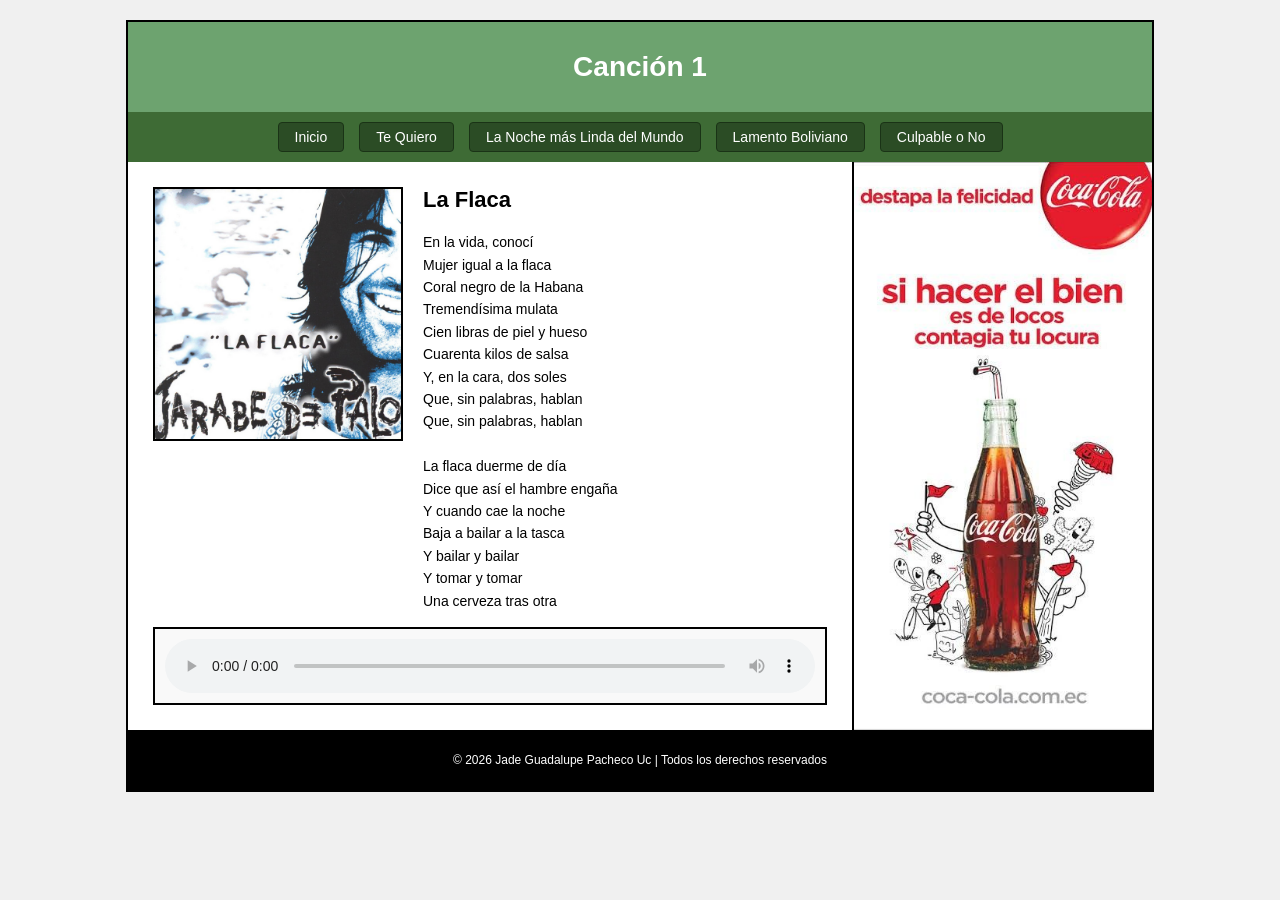
==== cancion1.html @ b2d2c6dd "Add files via upload" ====
<!DOCTYPE html>
<html lang="es">
<head>
    <meta charset="UTF-8">
    <meta name="viewport" content="width=device-width, initial-scale=1.0">
    <title>Cancionero</title>

    <style>
        body {
            font-family: Arial, sans-serif;
            background-color: #f0f0f0;
            margin: 0;
            padding: 20px;
        }
        
        .contenedor {
            width: 1024px;
            height: 768px;
            border: 2px solid black;
            margin: 0 auto;
            background-color: white;

            display: grid;
            grid-template-columns: 724px 300px;
            grid-template-rows: 90px 50px 568px 60px;
        }

        .boxheader {
            grid-column: 1 / 3;
            grid-row: 1;
            background-color: #6da36f;
            color: white;
            display: flex;
            justify-content: center;
            align-items: center;
            font-size: 28px;
            font-weight: bold;
        }

        .boxnav {
            grid-column: 1 / 3;
            grid-row: 2;
            background-color: #3e6b35;
            display: flex;
            justify-content: center;
            align-items: center;
            gap: 15px;
        }

        .boxnav a {
            color: white;
            text-decoration: none;
            background-color: #2b4c25;
            padding: 6px 16px;
            border-radius: 4px;
            font-size: 14px;
            border: 1px solid #1a3316;
        }

        /* --- NUEVO: SUB-GRID PARA MAQUETAR EL INTERIOR DE LA CANCIÓN --- */
        .boxsection {
            grid-column: 1 / 2;
            grid-row: 3;
            background-color: white;
            padding: 25px;
            box-sizing: border-box;
            color: black;

            /* Convertimos la sección en un grid interno */
            display: grid;
            grid-template-columns: 250px 1fr; /* Columna para foto (250px) y columna para la letra (el resto) */
            grid-template-rows: 1fr auto;      /* Fila superior para contenido, fila inferior automática para el audio */
            gap: 20px;                         /* Espacio de separación entre elementos */
        }

        /* Contenedor de la foto de portada */
        .cancion-foto {
            grid-column: 1 / 2;
            grid-row: 1 / 2;
            border: 2px solid black; /* Borde negro como tu boceto */
            height: 250px;           /* Cuadrante para la foto */
            overflow: hidden;
        }

        .cancion-foto img {
            width: 100%;
            height: 100%;
            object-fit: cover;
        }

        /* Espacio para el texto de la letra */
        .cancion-letra {
            grid-column: 2 / 3;
            grid-row: 1 / 2;
            overflow-y: auto;        /* Si la letra es muy larga, aparece una barra de desplazamiento interno */
            padding-right: 10px;
        }

        .cancion-letra h2 {
            margin-top: 0;
            font-size: 22px;
        }

        .cancion-letra pre {
            font-family: Arial, sans-serif;
            font-size: 14px;
            line-height: 1.6;
            margin: 0;
        }

        /* Contenedor del reproductor de audio */
        .cancion-audio {
            grid-column: 1 / 3;       /* Abarca las dos columnas internas (todo el ancho de boxsection) */
            grid-row: 2 / 3;          /* Se posiciona abajo */
            border: 2px solid black;  /* Borde negro como tu boceto */
            padding: 10px;
            background-color: #f9f9f9;
            display: flex;
            justify-content: center;
            align-items: center;
        }

        .cancion-audio audio {
            width: 100%;              /* El reproductor nativo se expande por completo */
        }
        /* --------------------------------------------------------------- */

        .boxaside {
            grid-column: 2 / 3;
            grid-row: 3;
            background-color: #dceddc;
            border-left: 2px solid black;
            padding: 0;
            overflow: hidden;
        }

        .imagen-seccion {
            width: 100%;
            height: 100%;
            object-fit: cover; 
            object-position: center; 
        }

        .boxfooter {
            grid-column: 1 / 3;
            grid-row: 4;
            background-color: black;
            color: white;
            display: flex;
            justify-content: center;
            align-items: center;
            font-size: 12px;
        }
    </style>
</head>

<body>
    <div class="contenedor">
        <div class="boxheader">Canción 1</div>
        
        <div class="boxnav">
            <a href="index.html">Inicio</a>
            <a href="cancion2.html">Te Quiero</a>
            <a href="cancion3.html">La Noche más Linda del Mundo</a>
            <a href="cancion4.html">Lamento Boliviano</a>
            <a href="cancion5.html">Culpable o No</a>
        </div>

        <div class="boxsection">
            
            <div class="cancion-foto">
                <img src="imagenes/la flaca portada.jpg" alt="Portada - La Flaca">
            </div>

            <div class="cancion-letra">
                <h2>La Flaca</h2>
                <pre>
En la vida, conocí
Mujer igual a la flaca
Coral negro de la Habana
Tremendísima mulata
Cien libras de piel y hueso
Cuarenta kilos de salsa
Y, en la cara, dos soles
Que, sin palabras, hablan
Que, sin palabras, hablan

La flaca duerme de día
Dice que así el hambre engaña
Y cuando cae la noche
Baja a bailar a la tasca
Y bailar y bailar
Y tomar y tomar
Una cerveza tras otra
Pero ella nunca engorda
Pero ella nunca engorda

Por un beso de la flaca, daría lo que fuera
Por un beso de ella, aunque solo uno fuera
Por un beso de la flaca, daría lo que fuera
Por un beso de ella, aunque solo uno fuera

Aunque solo uno fuera

Mojé mis sábanas blancas
Como dice la canción
Recordando las caricias
Que me brindó el primer día
Y enloquezco de ganas
De dormir a su ladito
Porque, Dios, que esta flaca
A mí me tiene loquito, oh
A mí me tiene loquito

Por un beso de la flaca, yo daría lo que fuera
Por un beso de ella, aunque solo uno fuera
Por un beso de la flaca, yo daría lo que fuera
Por un beso de ella, aunque solo uno fuera

Aunque solo uno fuera
Aunque solo uno fuera
Aunque solo uno fuera
Aunque solo uno fuera

Aunque solo uno fuera
Aunque solo uno fuera

Aunque solo uno fuera
Aunque solo uno fuera
Aunque solo uno fuera
Aunque solo uno fuera

Aunque solo uno fuera
Aunque solo uno fuera
Aunque solo uno fuera

Aunque solo uno fuera
Aunque solo uno fuera
Aunque solo uno fuera
                </pre>
            </div>

            <div class="cancion-audio">
                <audio controls>
                    <source src="audio/La Flaca.mp4" type="audio/mp4">
                    Tu navegador no soporta el elemento de audio.
                </audio>
            </div>

        </div>

        <div class="boxaside">
            <img src="imagenes/Publicidad Coca.jpg" alt="Anuncio Coca-Cola" class="imagen-seccion">
        </div>

        <div class="boxfooter">
            &copy; 2026 Jade Guadalupe Pacheco Uc | Todos los derechos reservados
        </div>
    </div>
</body>
</html>
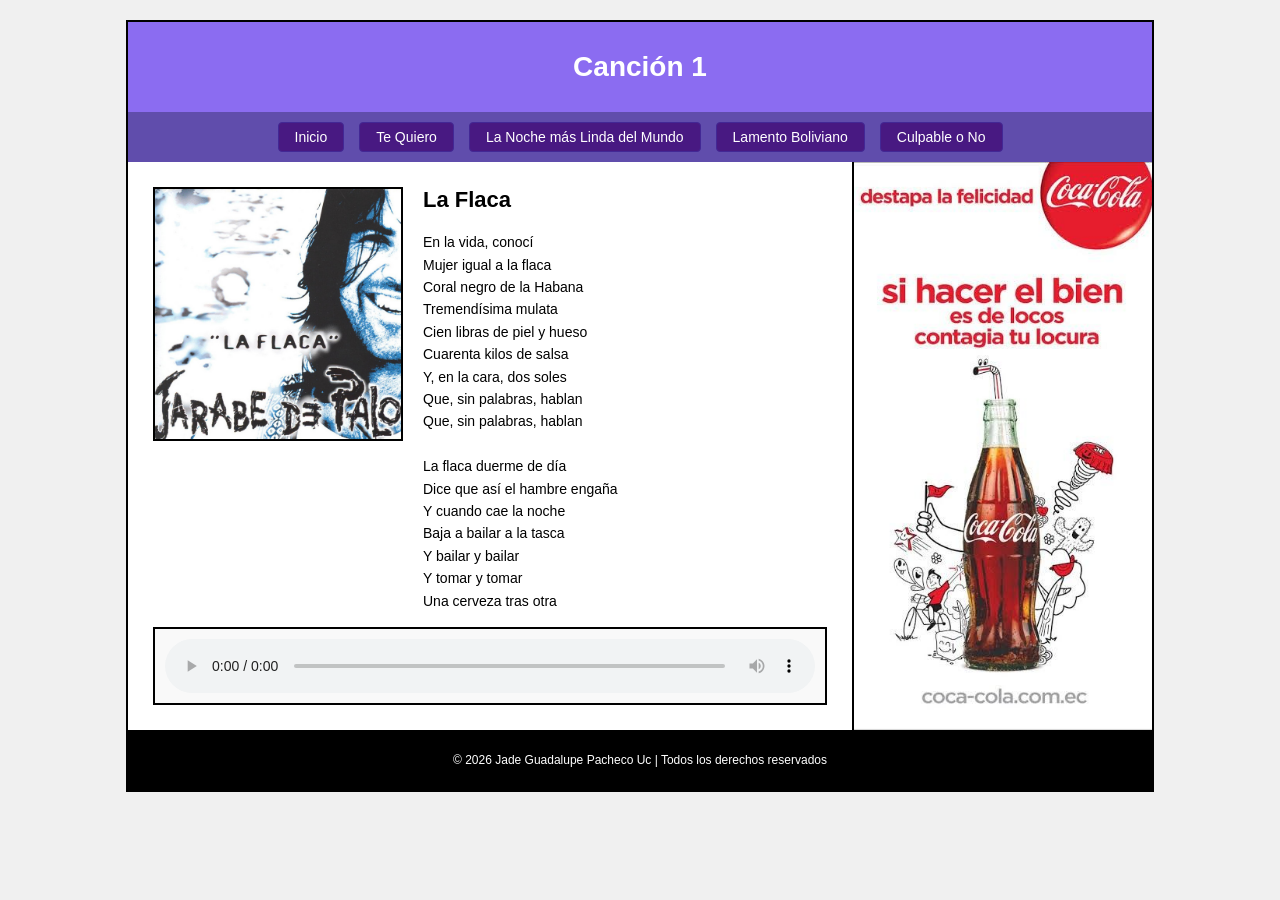
==== commit ebba854d: "Update cancion1.html" ====
--- a/cancion1.html
+++ b/cancion1.html
@@ -28,7 +28,7 @@
         .boxheader {
             grid-column: 1 / 3;
             grid-row: 1;
-            background-color: #6da36f;
+            background-color: #8b6cf1;
             color: white;
             display: flex;
             justify-content: center;
@@ -40,7 +40,7 @@
         .boxnav {
             grid-column: 1 / 3;
             grid-row: 2;
-            background-color: #3e6b35;
+            background-color: #604dac;
             display: flex;
             justify-content: center;
             align-items: center;
@@ -50,11 +50,11 @@
         .boxnav a {
             color: white;
             text-decoration: none;
-            background-color: #2b4c25;
+            background-color: #481982;
             padding: 6px 16px;
             border-radius: 4px;
             font-size: 14px;
-            border: 1px solid #1a3316;
+            border: 1px solid #432895;
         }
 
         /* --- NUEVO: SUB-GRID PARA MAQUETAR EL INTERIOR DE LA CANCIÓN --- */
@@ -258,4 +258,4 @@
         </div>
     </div>
 </body>
-</html>+</html>
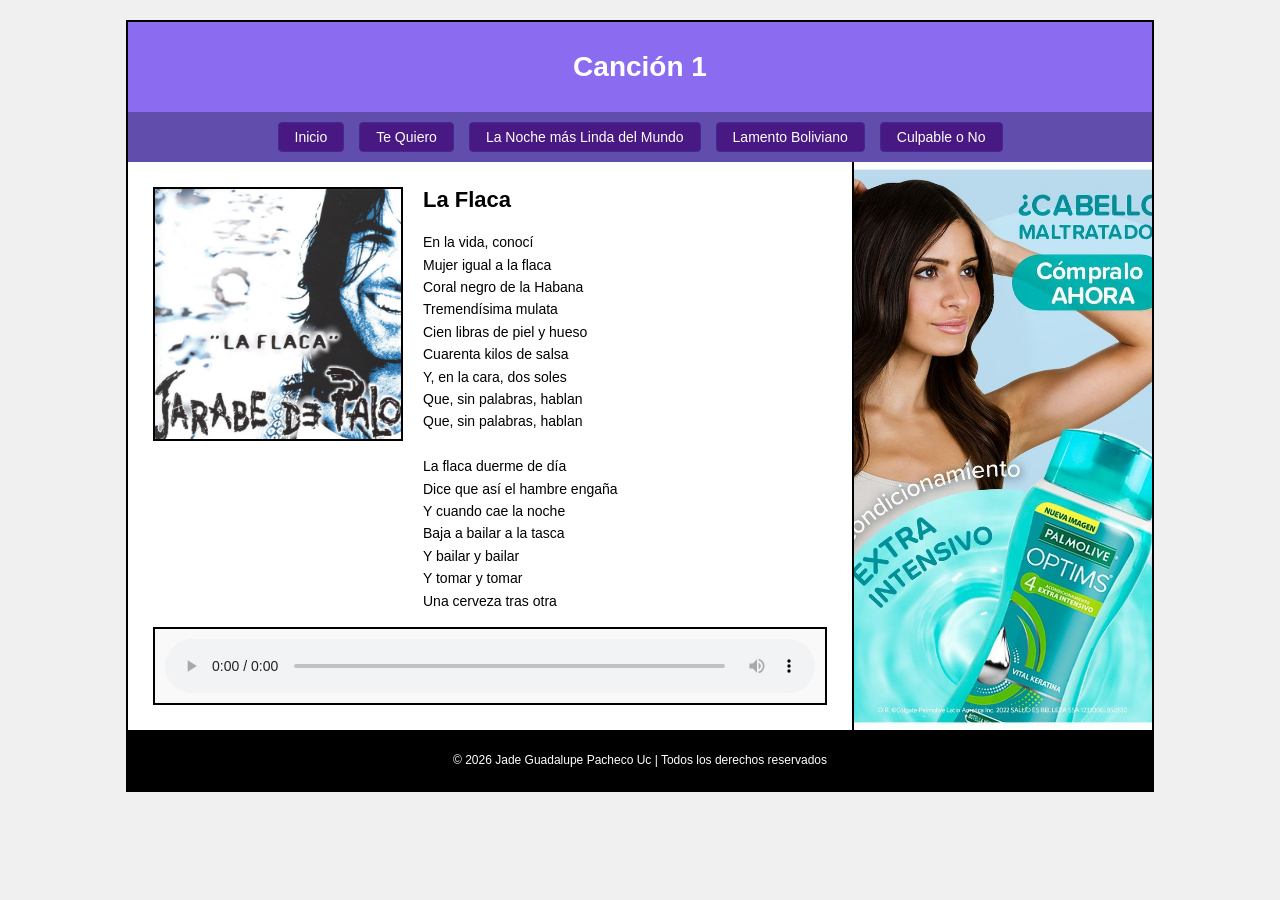
==== commit df5b8b81: "Cambios hechos" ====
--- a/cancion1.html
+++ b/cancion1.html
@@ -250,7 +250,7 @@
         </div>
 
         <div class="boxaside">
-            <img src="imagenes/Publicidad Coca.jpg" alt="Anuncio Coca-Cola" class="imagen-seccion">
+            <img src="imagenes/shampoo publicidad.jpg" alt="Anuncio de Shampoo" class="imagen-seccion">
         </div>
 
         <div class="boxfooter">
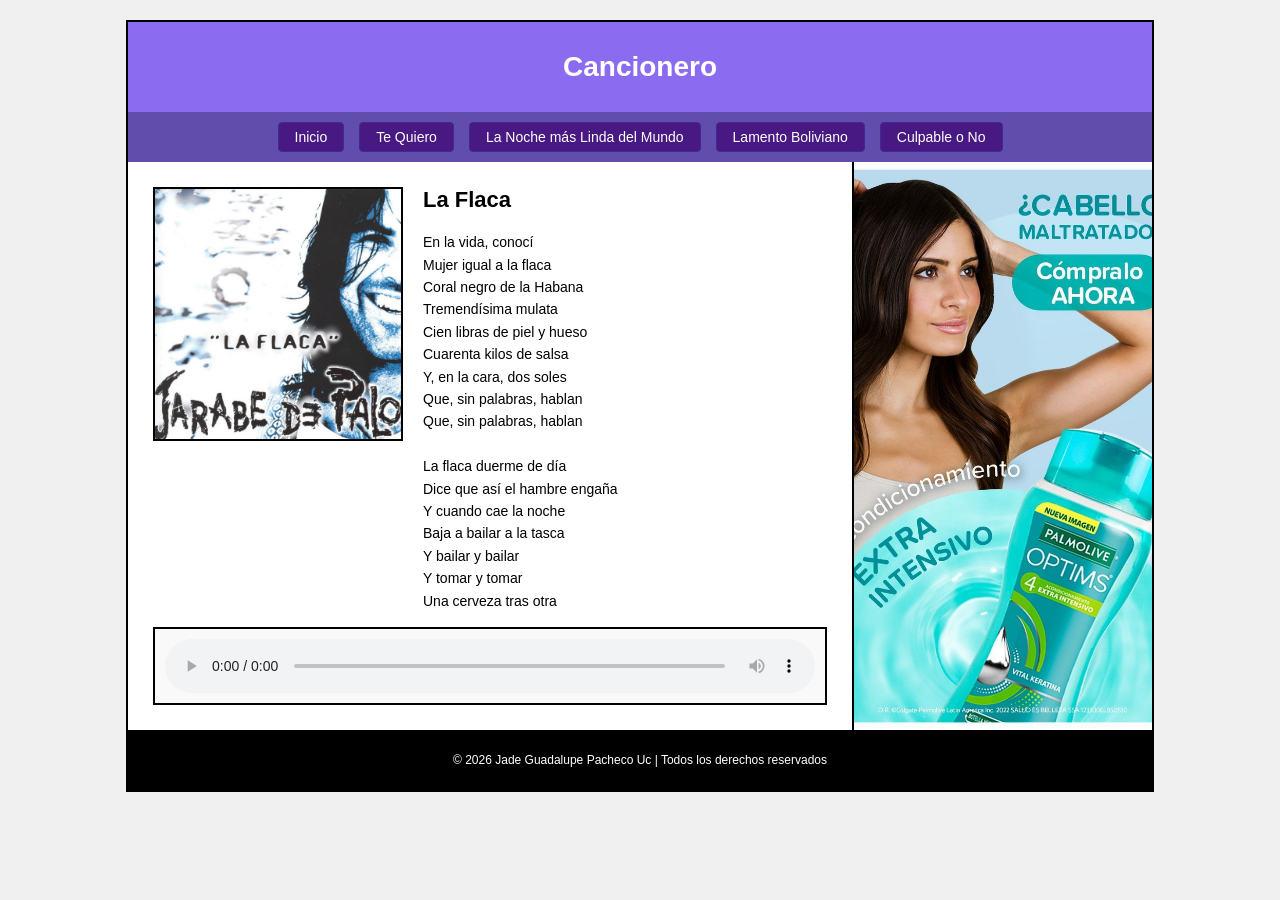
==== commit 292ee386: "cambio en el titulo del boxheader" ====
--- a/cancion1.html
+++ b/cancion1.html
@@ -156,7 +156,7 @@
 
 <body>
     <div class="contenedor">
-        <div class="boxheader">Canción 1</div>
+        <div class="boxheader">Cancionero</div>
         
         <div class="boxnav">
             <a href="index.html">Inicio</a>
